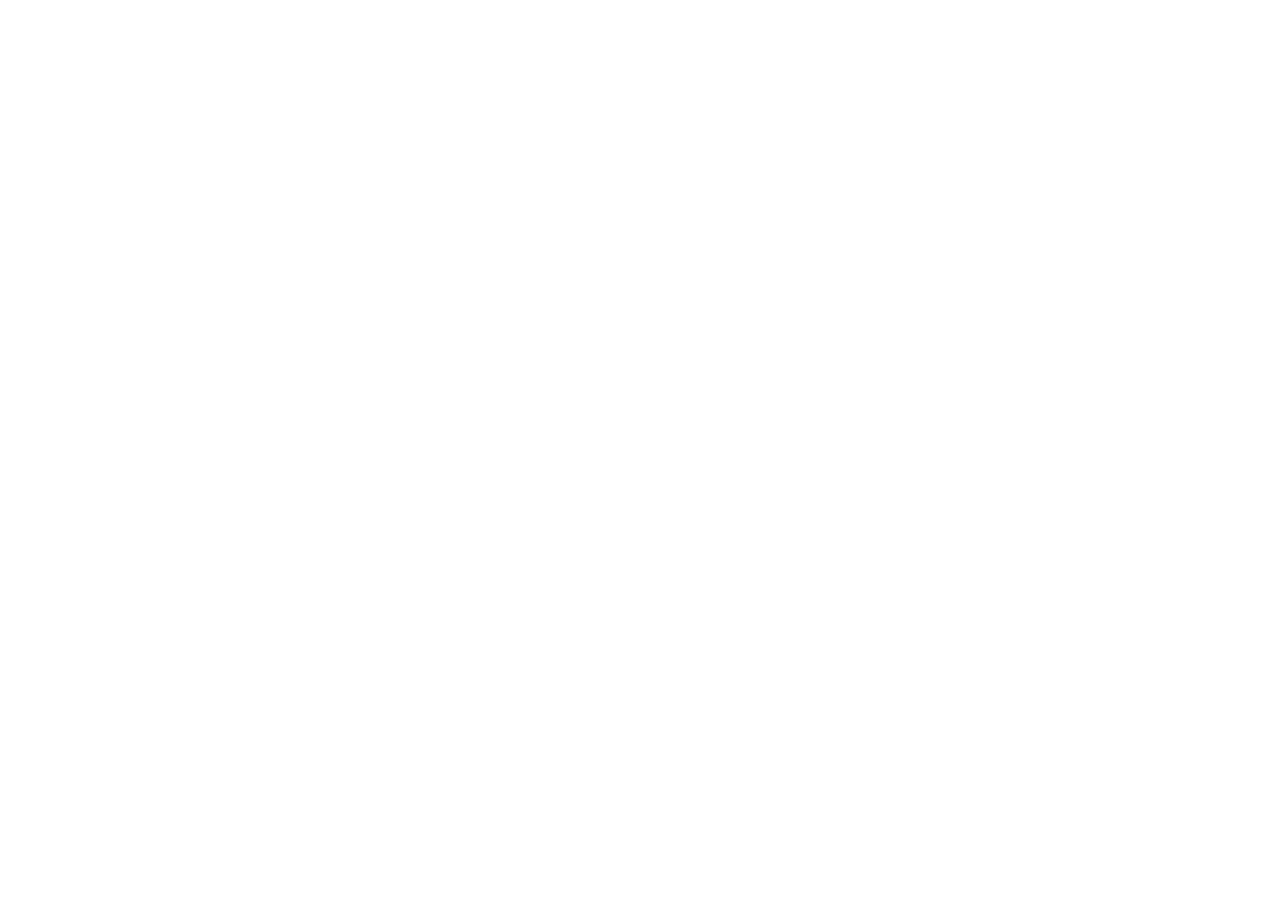
==== index.html @ d441054a "index with boiler plate" ====
<!DOCTYPE html>
<html lang="en">
<head>
    <meta charset="UTF-8">
    <meta name="viewport" content="width=device-width, initial-scale=1.0">
    <title>Odin Recipes</title>
</head>
<body>
    
</body>
</html>
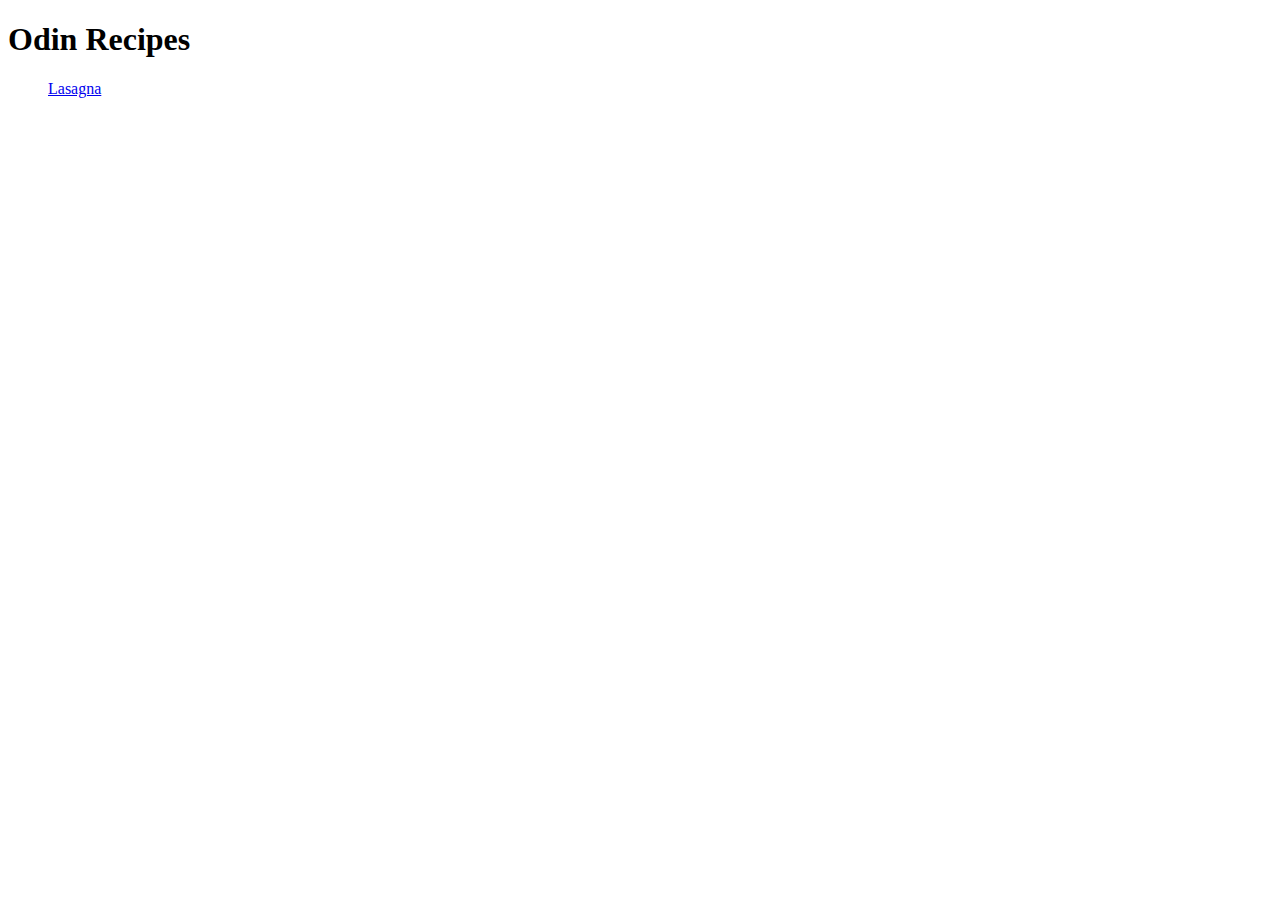
==== commit f7c22b60: "Adding content for receipe: lasagna" ====
--- a/index.html
+++ b/index.html
@@ -6,6 +6,8 @@
     <title>Odin Recipes</title>
 </head>
 <body>
-    
+    <h1>Odin Recipes</h1>
+    <ul><a href="./recipes/lasagna.html">Lasagna</a></ul>
+    <ul><a href=""</ul>
 </body>
 </html>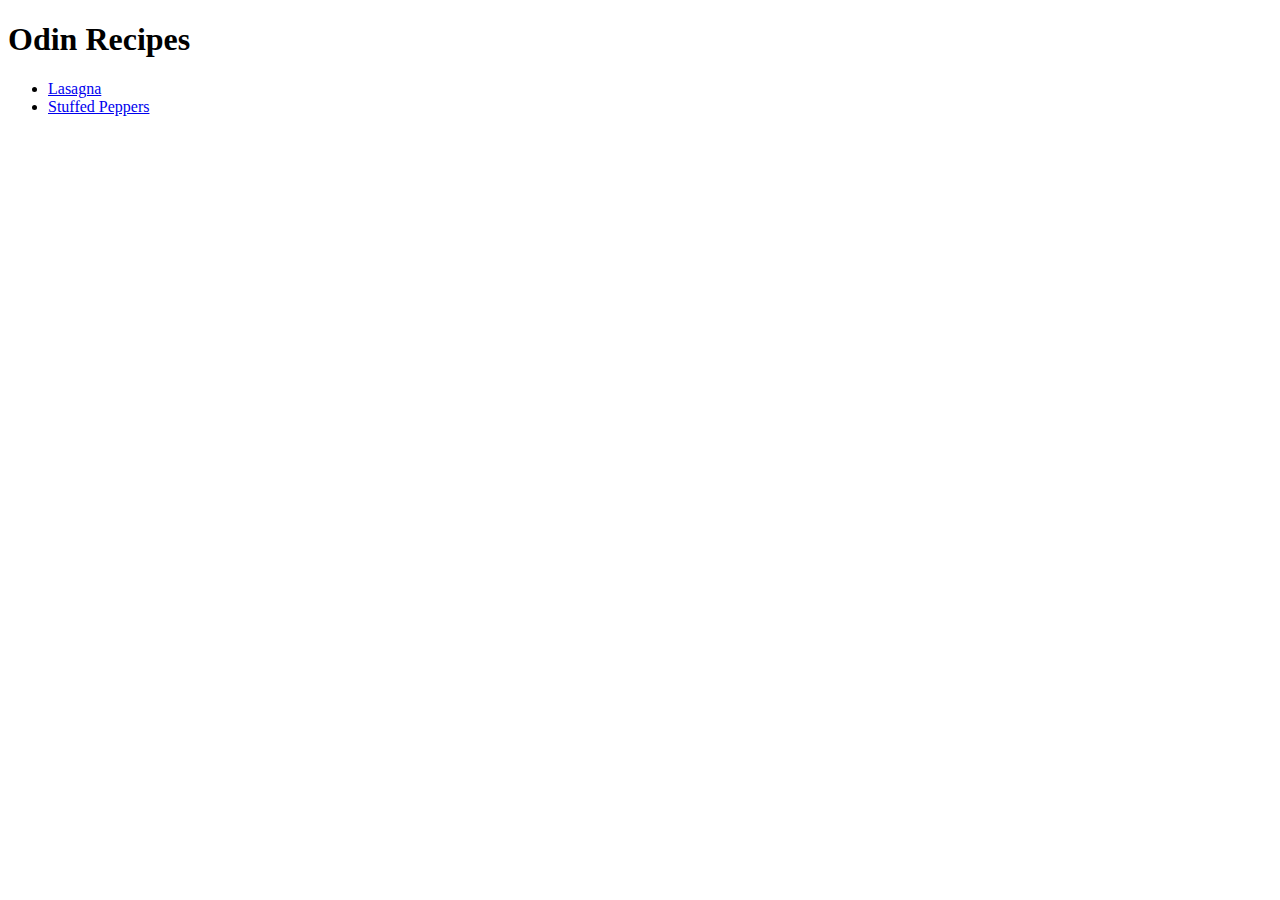
==== commit b08944a7: "Adding another receipe receipes/stuffed-peppers.html" ====
--- a/index.html
+++ b/index.html
@@ -7,7 +7,9 @@
 </head>
 <body>
     <h1>Odin Recipes</h1>
-    <ul><a href="./recipes/lasagna.html">Lasagna</a></ul>
-    <ul><a href=""</ul>
+    <ul>
+        <li><a href="./recipes/lasagna.html">Lasagna</a></li>
+        <li><a href="./recipes/stuffed-peppers.html">Stuffed Peppers</a></li>
+    </ul>
 </body>
 </html>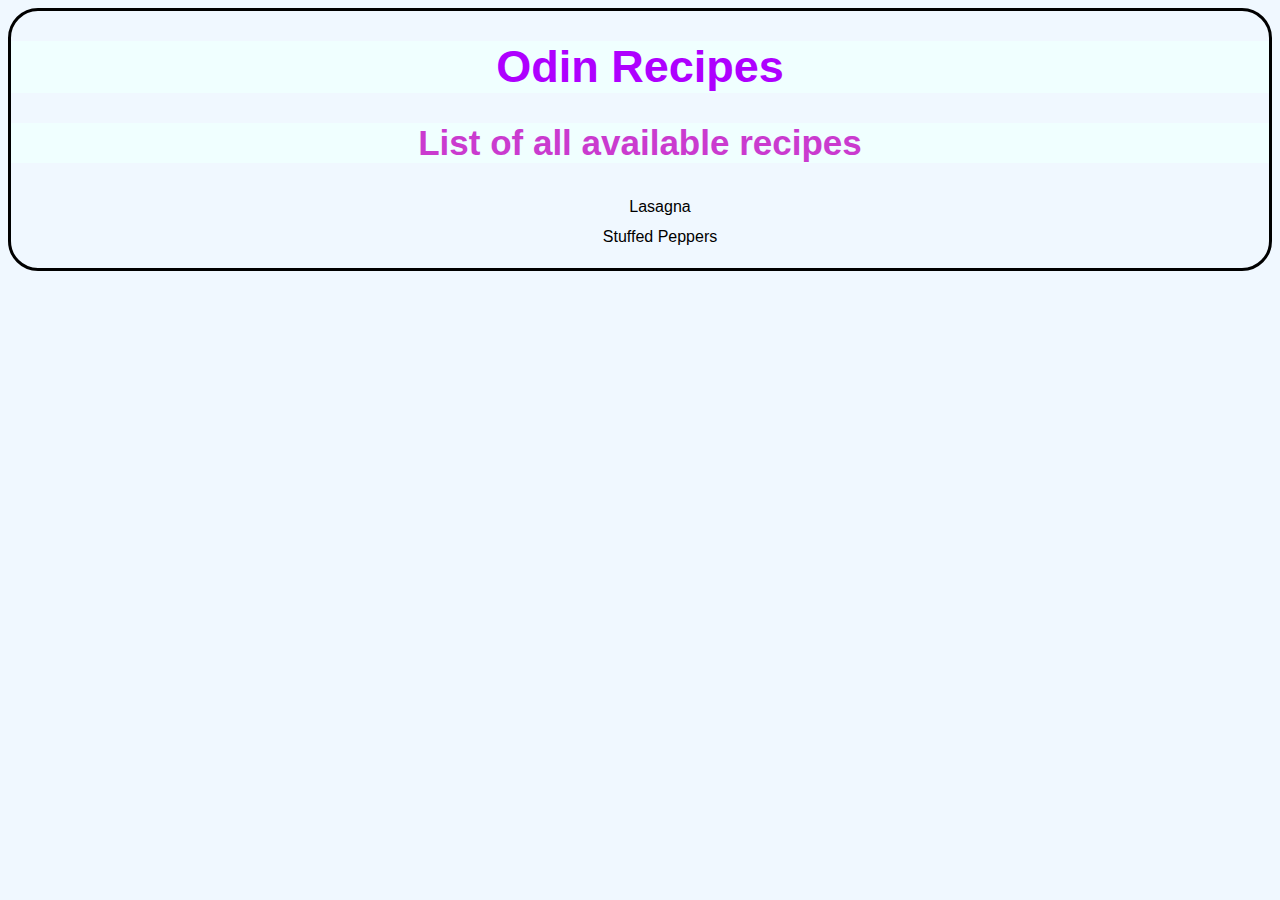
==== commit 7362ff3f: "Adding css" ====
--- a/index.html
+++ b/index.html
@@ -4,10 +4,12 @@
     <meta charset="UTF-8">
     <meta name="viewport" content="width=device-width, initial-scale=1.0">
     <title>Odin Recipes</title>
+    <link rel="stylesheet" href="./css/styles.css">
 </head>
 <body>
-    <h1>Odin Recipes</h1>
-    <ul>
+    <h1 class="index headings">Odin Recipes</h1>
+    <h2>List of all available recipes</h2>
+    <ul class="index">
         <li><a href="./recipes/lasagna.html">Lasagna</a></li>
         <li><a href="./recipes/stuffed-peppers.html">Stuffed Peppers</a></li>
     </ul>
--- a/css/styles.css
+++ b/css/styles.css
@@ -0,0 +1,51 @@
+body {
+    background-color: aliceblue;
+    border-style: solid;
+    border-radius: 30px;
+    font-family: Verdana, Geneva, Tahoma, sans-serif;
+}
+.index.headings{
+    
+    font-size: 45px;
+    background-color: azure;
+    text-align: center;
+    color: rgb(174, 0, 255);
+}
+h2,h3{
+    font-family: Verdana, Geneva, Tahoma, sans-serif;
+    font-size: 35px;
+    background-color: azure;
+    text-align: center;
+    color: rgb(202, 59, 207);
+}
+h3.small{
+    font-size: 25px;
+}
+ul.index,li{
+    text-align: center;
+    list-style-type: none;
+    line-height: 30px;
+}
+.recipe{
+    list-style-type: circle;
+}
+.recipe li{
+    text-align: left;
+    list-style-type: square;
+    line-height: 30px;
+}
+.recipe.number li{
+    text-align: left;
+    list-style-type: decimal;
+    line-height: 30px;
+}
+ul li a{
+    text-decoration: none;
+    color: black;
+}
+img{
+    display: block;
+    margin-left: auto;
+    margin-right: auto;
+
+}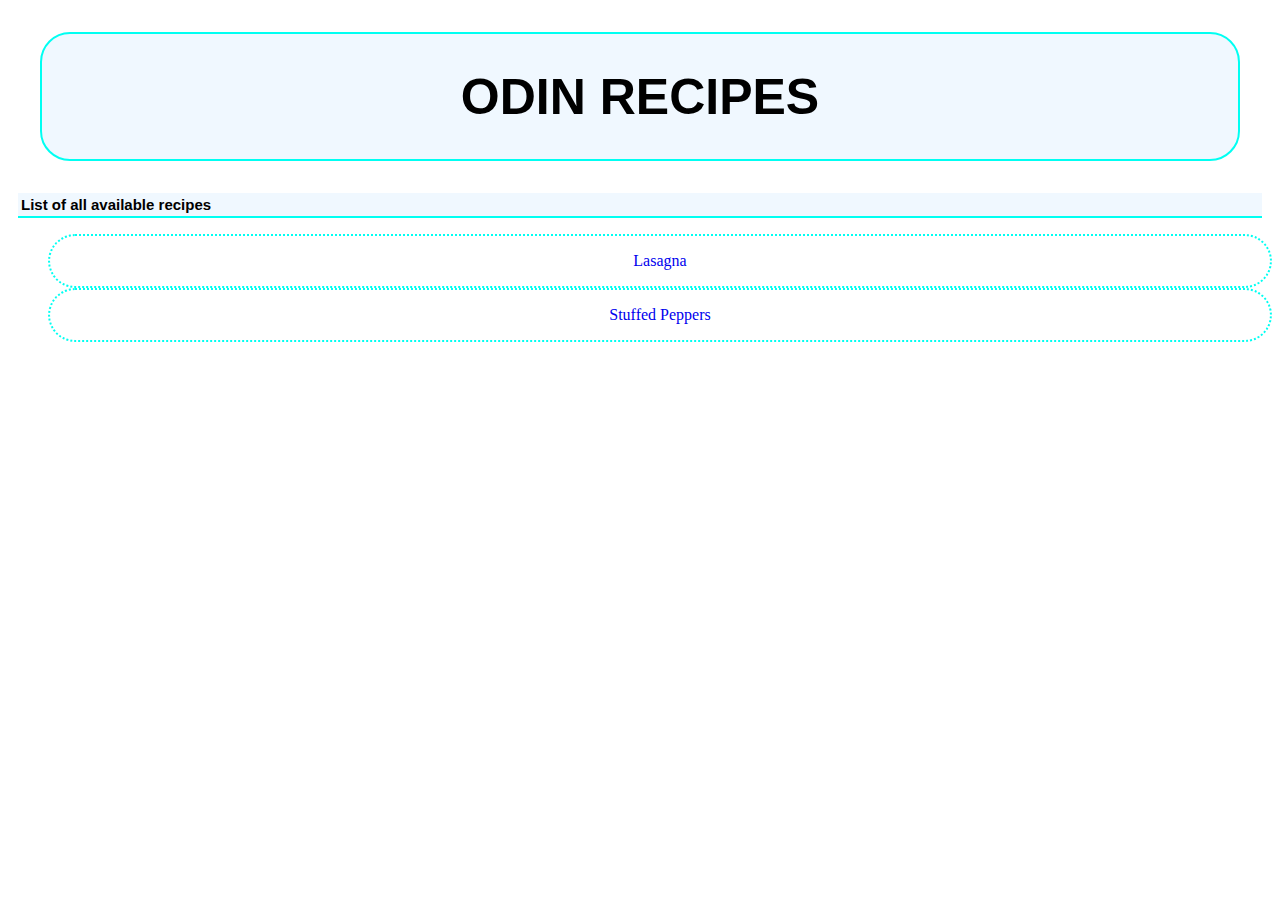
==== commit 47ae1323: "texting to add new styles (teststyle.css)" ====
--- a/index.html
+++ b/index.html
@@ -4,12 +4,16 @@
     <meta charset="UTF-8">
     <meta name="viewport" content="width=device-width, initial-scale=1.0">
     <title>Odin Recipes</title>
-    <link rel="stylesheet" href="./css/styles.css">
+    <link rel="stylesheet" href="./css/teststyle.css">
 </head>
 <body>
-    <h1 class="index headings">Odin Recipes</h1>
-    <h2>List of all available recipes</h2>
-    <ul class="index">
+    <div class="main-heading">
+        <h1>ODIN RECIPES</h1>
+    </div>
+
+    <h2 class="sub-heading"><span>List of all available recipes</span></h2>
+
+    <ul class="main-recipes-list">
         <li><a href="./recipes/lasagna.html">Lasagna</a></li>
         <li><a href="./recipes/stuffed-peppers.html">Stuffed Peppers</a></li>
     </ul>
--- a/css/teststyle.css
+++ b/css/teststyle.css
@@ -0,0 +1,35 @@
+.main-heading{
+    border: 2px solid rgb(0, 255, 242);
+    border-radius: 30px;
+    background-color: aliceblue;
+    font-family: Verdana, Geneva, Tahoma, sans-serif;
+    font-size: 25px;
+    text-align: center;
+    margin: 32px;
+}
+
+.sub-heading{
+    border-bottom: 2px solid rgb(0, 255, 242);
+    background-color: aliceblue;
+    font-family: Verdana, Geneva, Tahoma, sans-serif;
+    font-size: 15px;
+    text-align: left;
+    margin: 10px;
+    padding: 3px;
+}
+
+a{
+    text-decoration: none;
+}
+
+li{
+    border: 2px dotted rgb(0, 255, 242);
+    border-radius: 30px;
+    padding: 10px;
+    text-align: center;
+}
+
+.main-recipes-list{
+    list-style-type: none;
+    line-height: 30px;
+}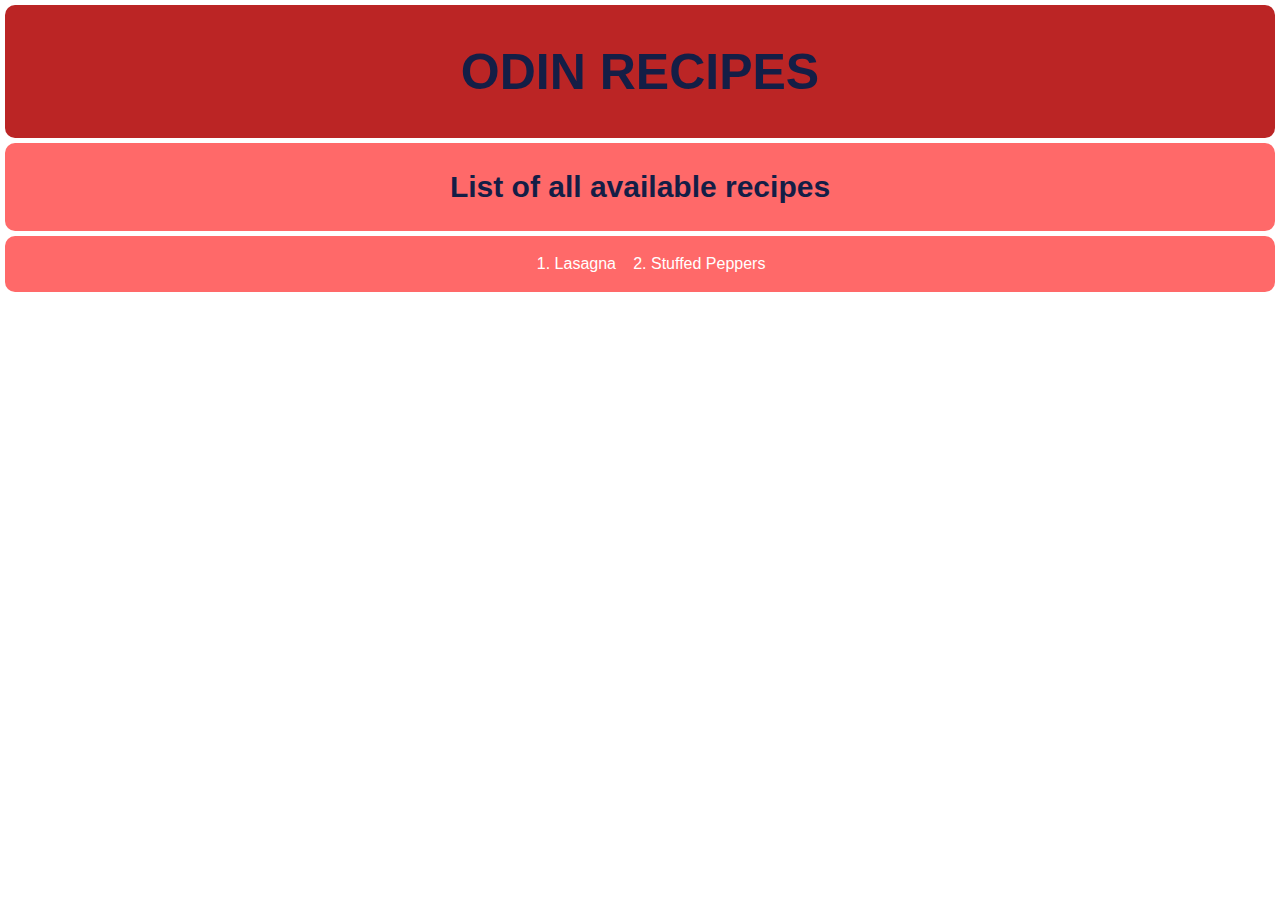
==== commit 43fcefee: "DESIGN CHANGES AND ADDING FLEX" ====
--- a/index.html
+++ b/index.html
@@ -4,18 +4,22 @@
     <meta charset="UTF-8">
     <meta name="viewport" content="width=device-width, initial-scale=1.0">
     <title>Odin Recipes</title>
-    <link rel="stylesheet" href="./css/teststyle.css">
+    <link rel="stylesheet" href="./css/styles.css">
 </head>
 <body>
-    <div class="main-heading">
+    <div class="main heading">
         <h1>ODIN RECIPES</h1>
     </div>
 
-    <h2 class="sub-heading"><span>List of all available recipes</span></h2>
+    <div class="sub heading">
+        <h2>List of all available recipes</h2>
+    </div>
 
-    <ul class="main-recipes-list">
-        <li><a href="./recipes/lasagna.html">Lasagna</a></li>
-        <li><a href="./recipes/stuffed-peppers.html">Stuffed Peppers</a></li>
-    </ul>
+    <div class="list-container">
+        <ul class="index">
+            <li><a href="./recipes/lasagna.html">Lasagna</a></li>
+            <li><a href="./recipes/stuffed-peppers.html">Stuffed Peppers</a></li>
+        </ul>
+    </div>
 </body>
 </html>--- a/css/styles.css
+++ b/css/styles.css
@@ -0,0 +1,85 @@
+
+
+body{
+    background-color:FFF5E0;
+    font-size: 12px;
+    padding: 0;
+    margin: 0;
+    font-family:Verdana, Geneva, Tahoma, sans-serif;
+
+}
+
+.heading{
+    display: flex;
+    justify-content: center;
+    margin: 5px;
+    color: #141E46;
+    background-color: #FF6969;
+    border-radius: 10px;
+    flex-wrap: wrap;
+    padding: 4px;
+}
+
+
+.main.heading{
+    font-size: 25px;
+    background-color: #BB2525;
+    
+}
+
+.sub.heading{
+    font-size: 20px;
+    padding: 2px;
+}
+
+.image-container{
+    display: flex;
+    justify-content: center;
+    flex-shrink: 2;
+    flex-basis: auto;
+}
+
+img{
+    border-radius: 8px;
+}
+
+.list-container{
+    display: flex;
+    flex-direction: column;
+    align-items: stretch;
+    background-color: #FF6969;
+    border-radius: 10px;
+    max-height: max-content;
+    margin: 5px;
+    padding: 4px;
+}
+
+ul.recipe,ol.recipe{
+    color: #ffffff;
+}
+
+li{
+    font-size: 16px;
+}
+
+ul.index{
+    list-style-type:decimal;
+    display: flex;
+    gap: 35px;
+    justify-content: center;
+    align-items: center;
+    font-size: 15px;
+    color: #ffffff;
+    flex-wrap: wrap;
+}
+a{
+    text-decoration: none;
+    color: #ffffff;
+}
+
+p {
+    display: flex;
+    text-align: center;
+    flex-wrap: wrap;
+    font-size: 16px;
+}
